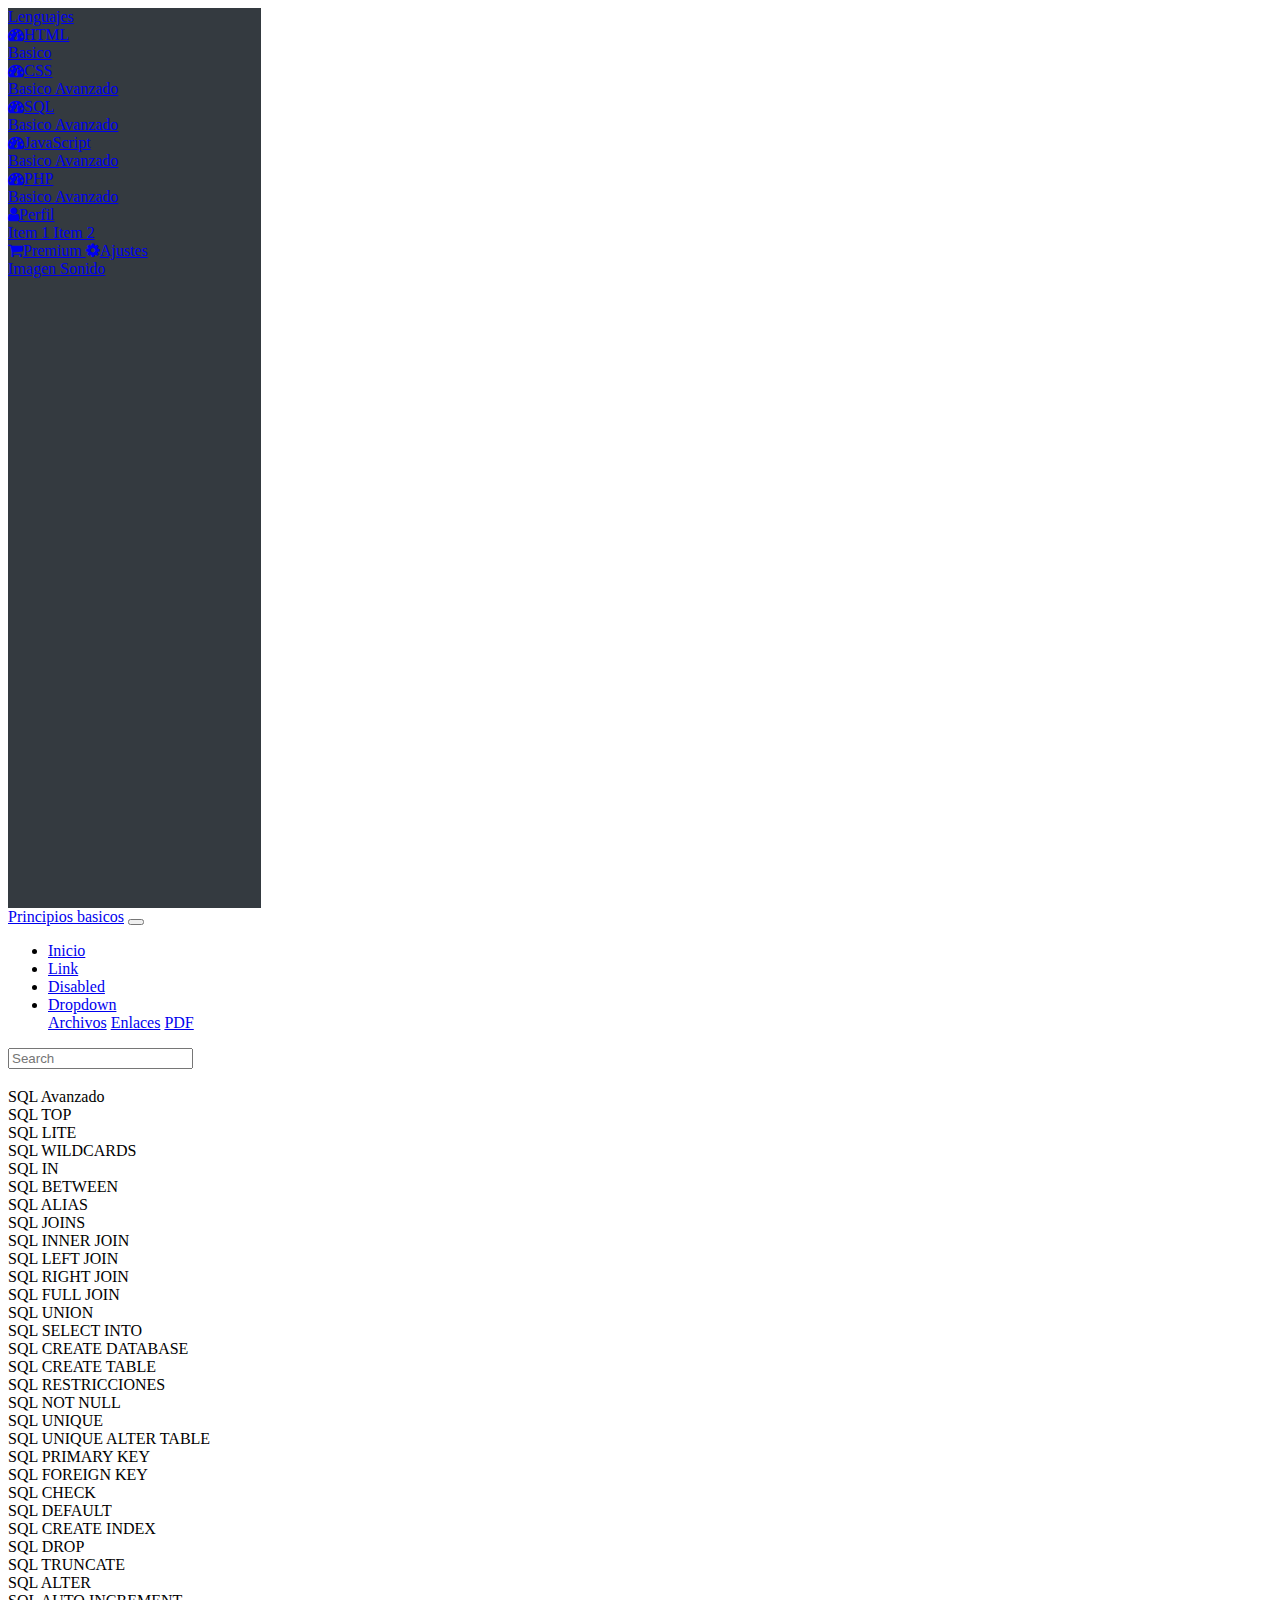
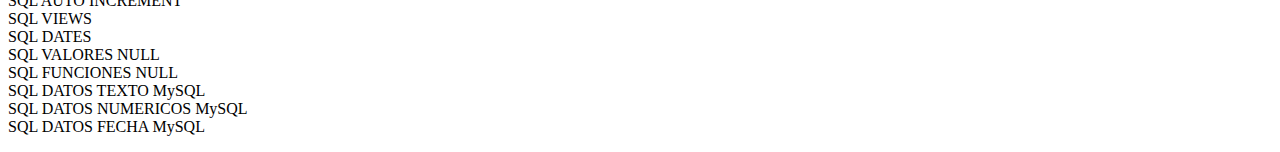
==== Avanzado.html @ ad08ea1c "Add files via upload" ====
<!doctype html>
<html lang="en">

<head>
  <!-- Required meta tags -->
  <meta charset="utf-8">
  <meta name="viewport" content="width=device-width, initial-scale=1, shrink-to-fit=no">

  <!-- Bootstrap CSS -->
  <link rel="stylesheet" href="https://stackpath.bootstrapcdn.com/bootstrap/4.5.0/css/bootstrap.min.css"
    integrity="sha384-9aIt2nRpC12Uk9gS9baDl411NQApFmC26EwAOH8WgZl5MYYxFfc+NcPb1dKGj7Sk" crossorigin="anonymous">

  <title>Ruta del programador</title>
  <link rel="stylesheet" href="https://stackpath.bootstrapcdn.com/font-awesome/4.7.0/css/font-awesome.min.css">
  <link rel="stylesheet" href="styles.css">
  <style>
    #sidebar {
      width: 20%;
      height: 100vh;
      background: #343a40;
    }
  </style>
</head>




<body>

    <div class="d-flex">
        <div id="sidebar">
    
    
    
          
          <div class="p-2">
            <a href="#" class="navbar-brand text-center text-light w-100 p-4 border-bottom">
              Lenguajes
            </a>
          </div>
          
    
      
              <a href="#dashboard-items" data-toggle="collapse" aria-expanded="false"
                class="list-group-item list-group-item-action bg-dark text-light">
                <i class="fa fa-tachometer mr-3" aria-hidden="true"></i>HTML
              </a>
              <div id="dashboard-items" class="collapse" data-parent="#sidebar-accordion">
                <a href="Basico1.html" class="list-group-item list-group-item-action bg-dark text-light pl-5">
                  Basico
                </a>
              
              </div>
    
              <a href="#dashboard-items" data-toggle="collapse" aria-expanded="false"
              class="list-group-item list-group-item-action bg-dark text-light">
              <i class="fa fa-tachometer mr-3" aria-hidden="true"></i>CSS
            </a>
            <div id="dashboard-items" class="collapse" data-parent="#sidebar-accordion">
              <a href="Basico2.html" class="list-group-item list-group-item-action bg-dark text-light pl-5">
                Basico
              </a>
            
              <a href="Avanzado2.html" class="list-group-item list-group-item-action bg-dark text-light pl-5">
                Avanzado
              </a>
            </div>
    
    
    
    
          <div id="sidebar-accordion" class="accordion">
            <div class="list-group">
              <a href="#dashboard-items" data-toggle="collapse" aria-expanded="false"
                class="list-group-item list-group-item-action bg-dark text-light">
                <i class="fa fa-tachometer mr-3" aria-hidden="true"></i>SQL
              </a>
              <div id="dashboard-items" class="collapse" data-parent="#sidebar-accordion">
                <a href="Basico.html" class="list-group-item list-group-item-action bg-dark text-light pl-5">
                  Basico
                </a>
              
                <a href="Avanzado.html" class="list-group-item list-group-item-action bg-dark text-light pl-5">
                  Avanzado
                </a>
              </div>
              
    
              <a href="#dashboard-items" data-toggle="collapse" aria-expanded="false"
              class="list-group-item list-group-item-action bg-dark text-light">
              <i class="fa fa-tachometer mr-3" aria-hidden="true"></i>JavaScript
            </a>
            <div id="dashboard-items" class="collapse" data-parent="#sidebar-accordion">
              <a href="Basico3.html" class="list-group-item list-group-item-action bg-dark text-light pl-5">
                Basico
              </a>
            
              <a href="Avanzado4.html" class="list-group-item list-group-item-action bg-dark text-light pl-5">
                Avanzado
              </a>
            </div>
    
    
    
            <a href="#dashboard-items" data-toggle="collapse" aria-expanded="false"
            class="list-group-item list-group-item-action bg-dark text-light">
            <i class="fa fa-tachometer mr-3" aria-hidden="true"></i>PHP
          </a>
          <div id="dashboard-items" class="collapse" data-parent="#sidebar-accordion">
            <a href="Basico5.html" class="list-group-item list-group-item-action bg-dark text-light pl-5">
              Basico
            </a>
          
            <a href="Avanzado5.html" class="list-group-item list-group-item-action bg-dark text-light pl-5">
              Avanzado
            </a>
          </div>
    
    
    
              <a href="#profile-items" data-toggle="collapse" aria-expanded="false"
                class="list-group-item list-group-item-action bg-dark text-light">
                <i class="fa fa-user mr-3" aria-hidden="true"></i>Perfil
              </a>
              <div id="profile-items" class="collapse" data-parent="#sidebar-accordion">
                <a href="#" class="list-group-item list-group-item-action bg-dark text-light pl-5">
                  Item 1
                </a>
                <a href="#" class="list-group-item list-group-item-action bg-dark text-light pl-5">
                  Item 2
                </a>
              </div>
              <a href="#" class="list-group-item list-group-item-action bg-dark text-light">
                <i class="fa fa-shopping-cart mr-3" aria-hidden="true"></i>Premium
              </a>
              <a href="#setting-items" data-toggle="collapse" aria-expanded="false"
                class="list-group-item list-group-item-action bg-dark text-light">
                <i class="fa fa-cog mr-3" aria-hidden="true"></i>Ajustes
              </a>
              <div id="setting-items" class="collapse" data-parent="#sidebar-accordion">
                <div class="d-flex flex-row text-center">
                  <a href="#" class="list-group-item list-group-item-action bg-dark text-light">
                    Imagen
                  </a>
                  <a href="#" class="list-group-item list-group-item-action bg-dark text-light">
                    Sonido
                  </a>
                </div>
              </div>
            </div>
          </div>
        </div>
        <div class="content w-100">
          <nav class="navbar navbar-expand-lg navbar-dark bg-dark">
            <div class="container-xl">
              <a class="navbar-brand" href="#">Principios basicos</a>
              <button class="navbar-toggler" type="button" data-toggle="collapse" data-target="#navbarsExample07XL" aria-controls="navbarsExample07XL" aria-expanded="false" aria-label="Toggle navigation">
                <span class="navbar-toggler-icon"></span>
              </button>
          
              <div class="collapse navbar-collapse" id="navbarsExample07XL">
                <ul class="navbar-nav mr-auto">
                  <li class="nav-item active">
                    <a class="nav-link" href="#">Inicio <span class="sr-only">(current)</span></a>
                  </li>
                  <li class="nav-item">
                    <a class="nav-link" href="#">Link</a>
                  </li>
                  <li class="nav-item">
                    <a class="nav-link disabled" href="#" tabindex="-1" aria-disabled="true">Disabled</a>
                  </li>
                  <li class="nav-item dropdown">
                    <a class="nav-link dropdown-toggle" href="#" id="dropdown07XL" data-toggle="dropdown" aria-expanded="false">Dropdown</a>
                    <div class="dropdown-menu" aria-labelledby="dropdown07XL">
                      <a class="dropdown-item" href="#">Archivos</a>
                      <a class="dropdown-item" href="#">Enlaces</a>
                      <a class="dropdown-item" href="#">PDF</a>
                    </div>
                  </li>
                </ul>
                <form class="form-inline my-2 my-md-0">
                  <input class="form-control" type="text" placeholder="Search" aria-label="Search">
                </form>
              </div>
            </div>
          </nav>
          <section class="p-3">
            <div class="container">
              <div class="row">
                <div class="col-md-12">
    


                  <h3></h3>
                <p>
SQL Avanzado  
<br>                

SQL TOP
<br>
SQL LITE
<br>
SQL WILDCARDS
<br>
SQL IN
<br>
SQL BETWEEN
<br>
SQL ALIAS
<br>
SQL JOINS
<br>
SQL INNER JOIN
<br>
SQL LEFT JOIN
<br>
SQL RIGHT JOIN
<br>
SQL FULL JOIN
<br>
SQL UNION
<br>
SQL SELECT INTO
<br>
SQL CREATE DATABASE
<br>
SQL CREATE TABLE
<br>
SQL RESTRICCIONES
<br>
SQL NOT NULL
<br>
SQL UNIQUE
<br>
SQL UNIQUE ALTER TABLE
<br>
SQL PRIMARY KEY
<br>
SQL FOREIGN KEY
<br>
SQL CHECK
<br>
SQL DEFAULT
<br>
SQL CREATE INDEX
<br>
SQL DROP
<br>
SQL TRUNCATE
<br>
SQL ALTER
<br>
SQL AUTO INCREMENT
<br>
SQL VIEWS
<br>
SQL DATES
<br>
SQL VALORES NULL
<br>
SQL FUNCIONES NULL
<br>
SQL DATOS TEXTO MySQL
<br>
SQL DATOS NUMERICOS MySQL
<br>
SQL DATOS FECHA MySQL
<br>

                </p>
              </div>
            </div>
          </div>
        </section>
      </div>
    </div>





 <!-- Optional JavaScript -->
  <!-- jQuery first, then Popper.js, then Bootstrap JS -->
  <script src="https://code.jquery.com/jquery-3.5.1.slim.min.js"
    integrity="sha384-DfXdz2htPH0lsSSs5nCTpuj/zy4C+OGpamoFVy38MVBnE+IbbVYUew+OrCXaRkfj" crossorigin="anonymous">
  </script>
  <script src="https://cdn.jsdelivr.net/npm/popper.js@1.16.0/dist/umd/popper.min.js"
    integrity="sha384-Q6E9RHvbIyZFJoft+2mJbHaEWldlvI9IOYy5n3zV9zzTtmI3UksdQRVvoxMfooAo" crossorigin="anonymous">
  </script>
  <script src="https://stackpath.bootstrapcdn.com/bootstrap/4.5.0/js/bootstrap.min.js"
    integrity="sha384-OgVRvuATP1z7JjHLkuOU7Xw704+h835Lr+6QL9UvYjZE3Ipu6Tp75j7Bh/kR0JKI" crossorigin="anonymous">
  </script>
</body>

</html>
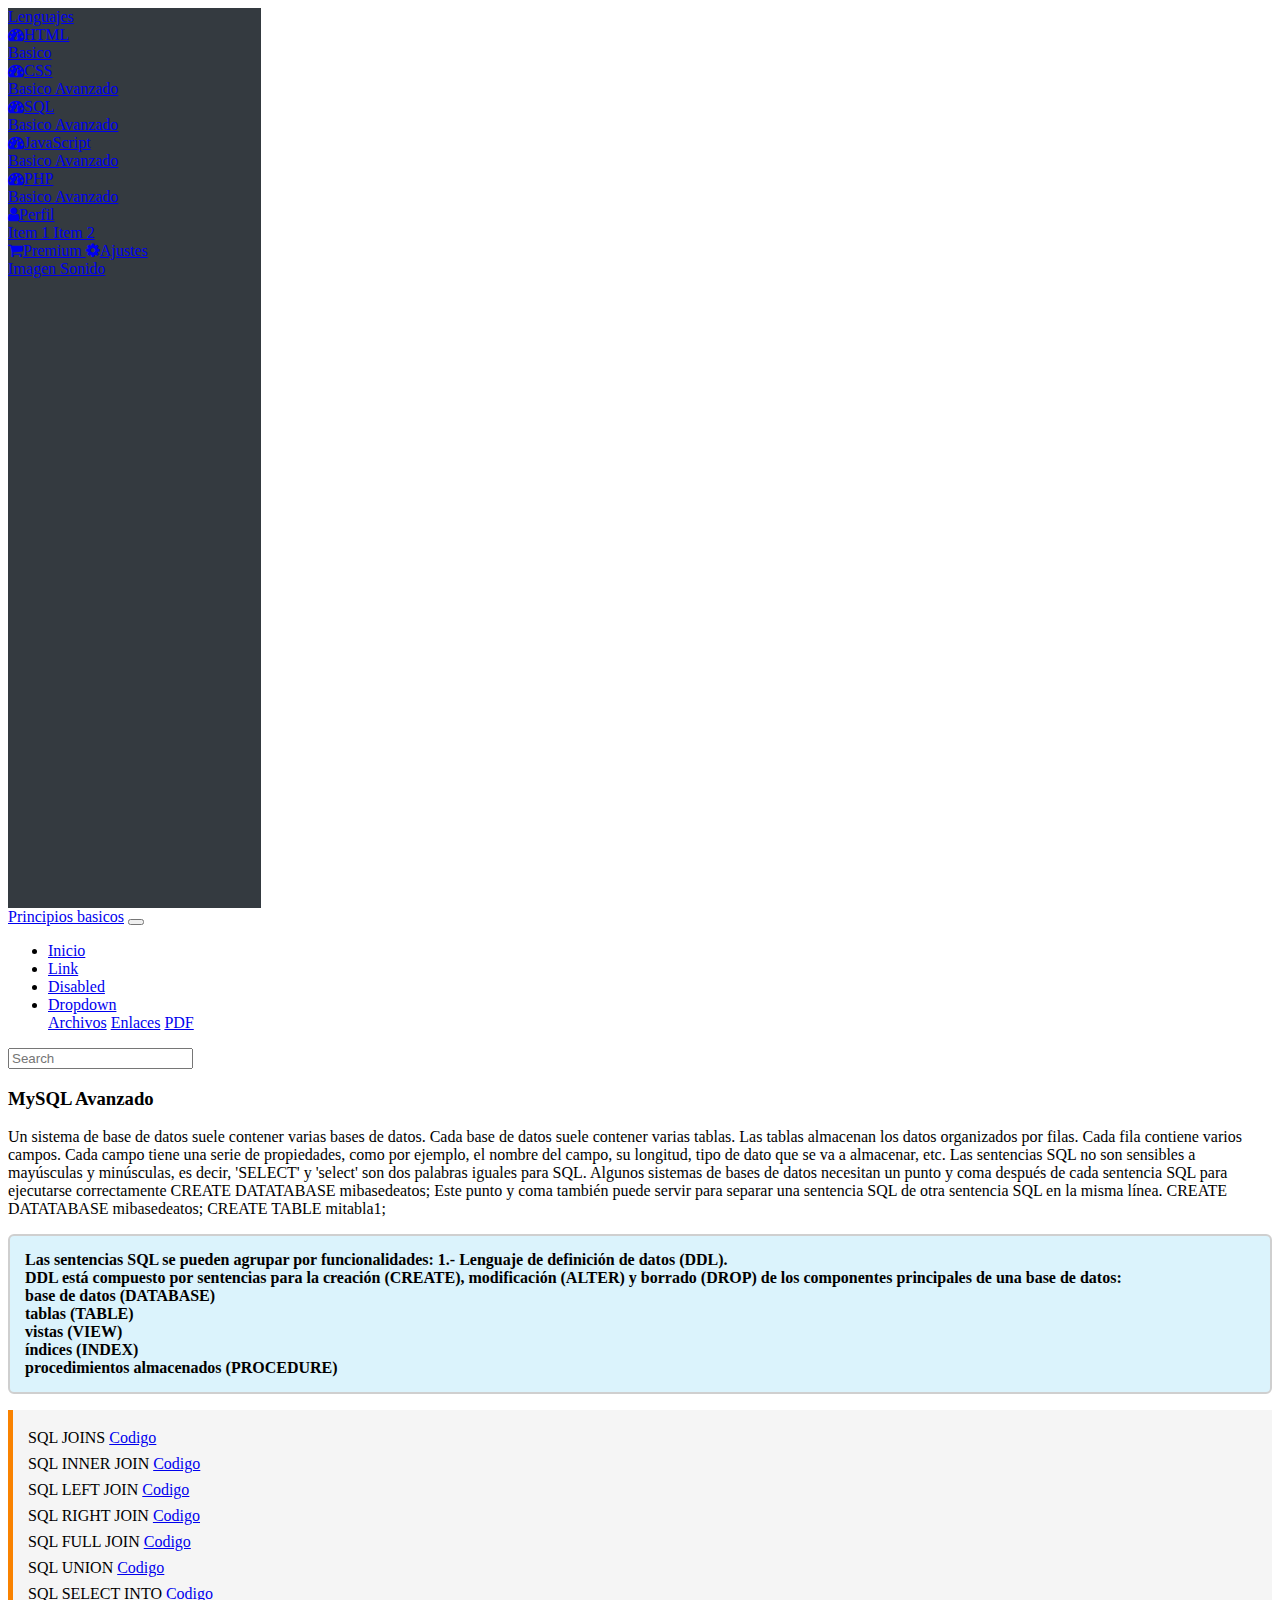
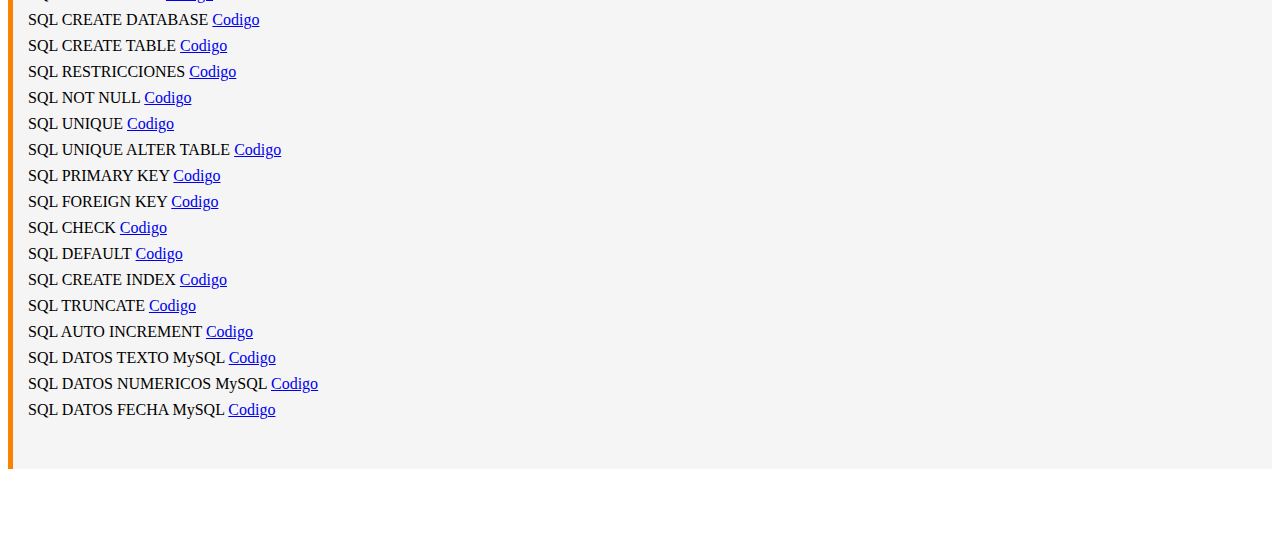
==== commit b5779a8a: "Add files via upload" ====
--- a/Avanzado.html
+++ b/Avanzado.html
@@ -20,13 +20,65 @@
       background: #343a40;
     }
   </style>
+
+<style>
+  html {
+      min-height: 100%;
+  }
+  
+  .bid { 
+      width: 300px;
+      height: 100vh;
+      background: #dfe7f0;
+      height: auto;
+      border-radius: 16px;
+      border-left: 9px solid #000;
+      
+            }
+  
+    .bic{
+  
+      width: 450px;
+      height: 350px;
+     
+      background-attachment: fixed;
+      background-color: rgb(85,85,225);
+      margin-left: 30px;
+      
+  
+    }
+      
+  .bic {
+    font-size:12px;
+    font-weight:bold;
+    padding: 6px 20px;
+    left:-20px;
+    top:-10px;
+    text-align: center;
+    color:black;
+    border-radius:25px;
+  }
+  
+
+
+.caja-destacada{
+padding:15px 15px 20px 15px;
+border-left:5px solid #F98200;
+background:#F5F5F5;
+margin-bottom:30px;
+line-height:26px !important;
+}
+  </style>
+  
+
+
 </head>
 
 
 
 
+
 <body>
-
     <div class="d-flex">
         <div id="sidebar">
     
@@ -95,7 +147,7 @@
                 Basico
               </a>
             
-              <a href="Avanzado4.html" class="list-group-item list-group-item-action bg-dark text-light pl-5">
+              <a href="Avanzado3.html" class="list-group-item list-group-item-action bg-dark text-light pl-5">
                 Avanzado
               </a>
             </div>
@@ -107,11 +159,11 @@
             <i class="fa fa-tachometer mr-3" aria-hidden="true"></i>PHP
           </a>
           <div id="dashboard-items" class="collapse" data-parent="#sidebar-accordion">
-            <a href="Basico5.html" class="list-group-item list-group-item-action bg-dark text-light pl-5">
+            <a href="Basico4.html" class="list-group-item list-group-item-action bg-dark text-light pl-5">
               Basico
             </a>
           
-            <a href="Avanzado5.html" class="list-group-item list-group-item-action bg-dark text-light pl-5">
+            <a href="Avanzado4.html" class="list-group-item list-group-item-action bg-dark text-light pl-5">
               Avanzado
             </a>
           </div>
@@ -188,85 +240,134 @@
             <div class="container">
               <div class="row">
                 <div class="col-md-12">
-    
-
-
-                  <h3></h3>
+                  
+
+
+
+                  <h3>MySQL Avanzado</h3>
                 <p>
-SQL Avanzado  
-<br>                
-
-SQL TOP
-<br>
-SQL LITE
-<br>
-SQL WILDCARDS
-<br>
-SQL IN
-<br>
-SQL BETWEEN
-<br>
-SQL ALIAS
-<br>
-SQL JOINS
-<br>
-SQL INNER JOIN
-<br>
-SQL LEFT JOIN
-<br>
-SQL RIGHT JOIN
-<br>
-SQL FULL JOIN
-<br>
-SQL UNION
-<br>
-SQL SELECT INTO
-<br>
-SQL CREATE DATABASE
-<br>
-SQL CREATE TABLE
-<br>
-SQL RESTRICCIONES
-<br>
-SQL NOT NULL
-<br>
-SQL UNIQUE
-<br>
-SQL UNIQUE ALTER TABLE
-<br>
-SQL PRIMARY KEY
-<br>
-SQL FOREIGN KEY
-<br>
-SQL CHECK
-<br>
-SQL DEFAULT
-<br>
-SQL CREATE INDEX
-<br>
-SQL DROP
-<br>
-SQL TRUNCATE
-<br>
-SQL ALTER
-<br>
-SQL AUTO INCREMENT
-<br>
-SQL VIEWS
-<br>
-SQL DATES
-<br>
-SQL VALORES NULL
-<br>
-SQL FUNCIONES NULL
-<br>
-SQL DATOS TEXTO MySQL
-<br>
-SQL DATOS NUMERICOS MySQL
-<br>
-SQL DATOS FECHA MySQL
-<br>
-
+                 
+
+
+Un sistema de base de datos suele contener varias bases de datos.
+
+Cada base de datos suele contener varias tablas.
+
+Las tablas almacenan los datos organizados por filas.
+
+Cada fila contiene varios campos.
+
+Cada campo tiene una serie de propiedades, como por ejemplo, el nombre del campo, su longitud, tipo de dato que se va a almacenar, etc.
+
+Las sentencias SQL no son sensibles a mayúsculas y minúsculas, es decir, 'SELECT' y 'select' son dos palabras iguales para SQL.
+
+Algunos sistemas de bases de datos necesitan un punto y coma después de cada sentencia SQL para ejecutarse correctamente
+
+CREATE DATATABASE mibasedeatos;
+
+Este punto y coma también puede servir para separar una sentencia SQL de otra sentencia SQL en la misma línea.
+
+CREATE DATATABASE mibasedeatos; CREATE TABLE mitabla1;
+
+
+         
+
+
+<p style="background: #dbf3fc; color: #000000; font-weight: bold; padding: 15px; border: 2px solid #cfcfcf; border-radius: 6px;">
+  
+
+
+  Las sentencias SQL se pueden agrupar por funcionalidades:
+
+1.- Lenguaje de definición de datos (DDL).
+<br>
+
+DDL está compuesto por sentencias para la creación (CREATE), modificación (ALTER) y borrado (DROP) de los componentes principales de una base de datos:
+<br>
+base de datos (DATABASE)
+<br>
+tablas (TABLE)
+<br>
+vistas (VIEW)
+<br>
+índices (INDEX)
+<br>
+procedimientos almacenados (PROCEDURE)
+<br>
+
+</p>
+
+
+
+<div class="caja-destacada">
+ 
+
+   
+
+
+SQL JOINS  <a  href="css1.html">Codigo</a>
+<br>
+SQL INNER JOIN  <a  href="css1.html">Codigo</a>
+<br>
+SQL LEFT JOIN  <a  href="css1.html">Codigo</a>
+<br>
+SQL RIGHT JOIN  <a  href="css1.html">Codigo</a>
+<br>
+SQL FULL JOIN  <a  href="css1.html">Codigo</a>
+<br>
+SQL UNION  <a  href="css1.html">Codigo</a>
+<br>
+SQL SELECT INTO  <a  href="css1.html">Codigo</a>
+<br>
+SQL CREATE DATABASE  <a  href="css1.html">Codigo</a>
+<br>
+SQL CREATE TABLE  <a  href="css1.html">Codigo</a>
+<br>
+SQL RESTRICCIONES  <a  href="css1.html">Codigo</a>
+<br>
+SQL NOT NULL  <a  href="css1.html">Codigo</a>
+<br>
+SQL UNIQUE  <a  href="css1.html">Codigo</a>
+<br>
+SQL UNIQUE ALTER TABLE  <a  href="css1.html">Codigo</a>
+<br>
+SQL PRIMARY KEY  <a  href="css1.html">Codigo</a>
+<br>
+SQL FOREIGN KEY  <a  href="css1.html">Codigo</a>
+<br>
+SQL CHECK  <a  href="css1.html">Codigo</a>
+<br>
+SQL DEFAULT  <a  href="css1.html">Codigo</a>
+<br>
+SQL CREATE INDEX  <a  href="css1.html">Codigo</a>
+
+<br>
+SQL TRUNCATE  <a  href="css1.html">Codigo</a>
+
+<br>
+SQL AUTO INCREMENT  <a  href="css1.html">Codigo</a>
+
+<br>
+SQL DATOS TEXTO MySQL  <a  href="css1.html">Codigo</a>
+<br>
+SQL DATOS NUMERICOS MySQL  <a  href="css1.html">Codigo</a>
+<br>
+SQL DATOS FECHA MySQL  <a  href="css1.html">Codigo</a>
+<br>
+
+ 
+
+
+
+
+  
+  <br>
+  
+  </div>
+  
+
+
+                  <br>
                 </p>
               </div>
             </div>
@@ -274,9 +375,6 @@
         </section>
       </div>
     </div>
-
-
-
 
 
  <!-- Optional JavaScript -->
--- a/styles.css
+++ b/styles.css
@@ -0,0 +1,27 @@
+
+@-webkit-keyframes colorchange {
+    0%  {background: #33FFF3;}
+   25%  {background: #78281F;}
+   50%  {background: #117A65;}
+   75%  {background: #DC7633;}
+   100% {background: #9B59B6;}
+}
+@keyframes colorchange {
+    0%  {background: #33FFF3;}
+   25%  {background: #78281F;}
+   50%  {background: #117A65;}
+   75%  {background: #DC7633;}
+   100% {background: #9B59B6;}
+}
+
+.hip{
+    display: grid;
+    grid-template-columns: auto 80px ;
+    grid-template-rows: 100px 100px;
+}
+
+.hig{
+    height: 150px;
+    width: 200px;
+    
+}